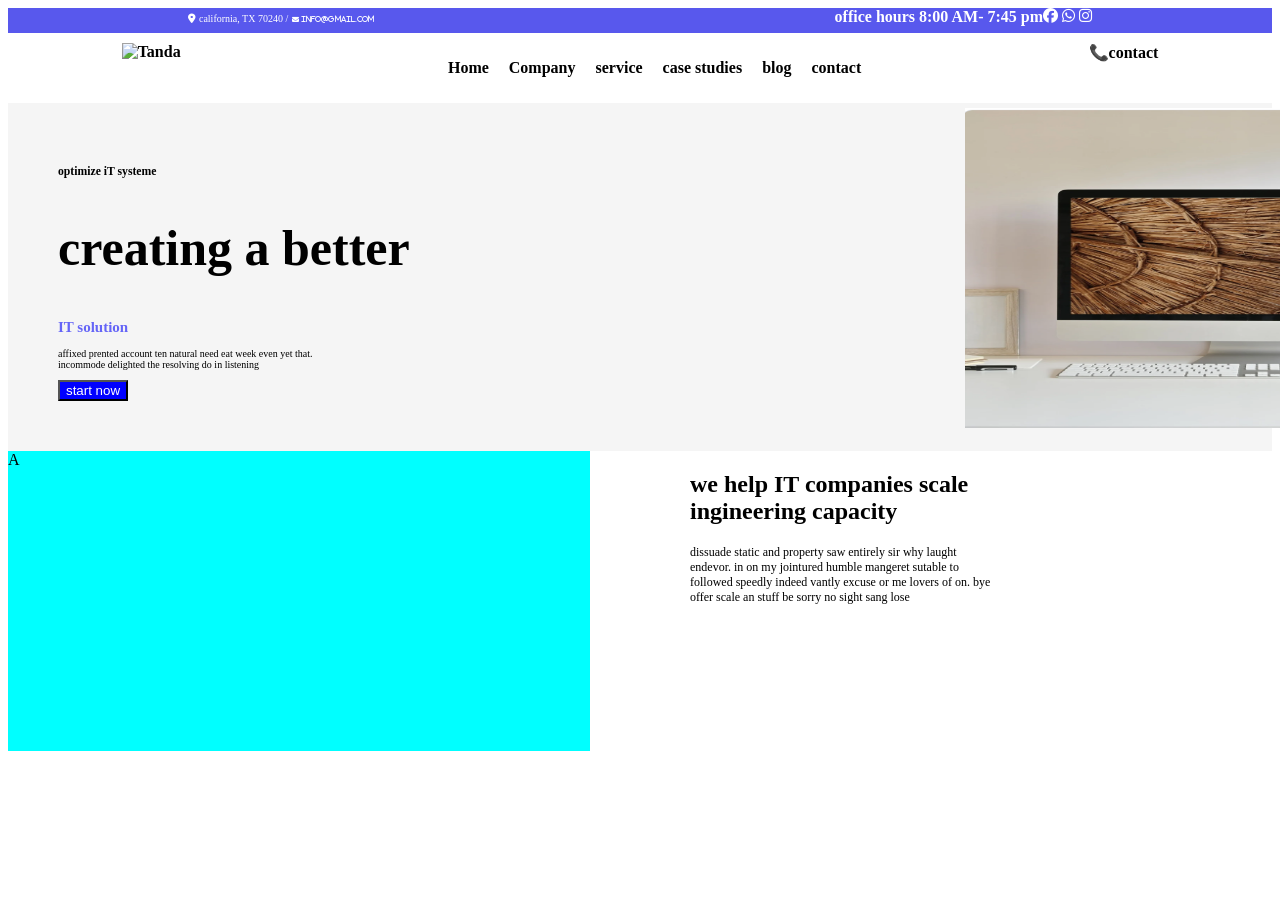
==== projet developpement web/maquette web2/index.html @ 256ff8c5 "Add files via upload" ====
<!DOCTYPE html>
<html lang="en">
<head>
    <meta charset="UTF-8">
    <meta name="viewport" content="width=device-width, initial-scale=1.0">
    <title>Document</title>
    <link rel="stylesheet" href="style.css">
    <link rel="stylesheet" href="https://cdnjs.cloudflare.com/ajax/libs/font-awesome/6.5.0/css/all.min.css">
</head>
<body class="blockPage">
    <header class="entete">
        <nav class="blockNave">
            <!-- ça c'est le grand div -->
            <div class="contact">
            <div> 
            <span style="font-size: 10px;"><i class="fa-solid fa-location-dot"></i> california, TX 70240 /</span>
            <span style="font-size: 7px;"><i class="fa-solid fa-envelope"> info@gmail.com</i></span>
            </div>
            <span class="rSociaux">
            <span>
             <strong>office hours 8:00 AM- 7:45 pm</strong>
             </span>
             <span style="font-size: 15px;">
             <i class="fa-brands fa-facebook"></i>
             <i class="fa-brands fa-whatsapp"></i>
             <i class="fa-brands fa-instagram"></i>
             <i class="fa-brans fa-x"></i>
            </span>
            </div>
            <di class="naVmenu">
                <div class="logo"> <strong><img src="" alt="Tanda"></strong></div>
                <ul class="menu">          
                    <li>Home</li>
                    <li>Company</li>
                    <li>service</li>
                    <li>case studies</li>
                    <li>blog</li>
                    <li>contact</li>
                </ul>
                <div class="contacts" style="font-weight: bold; " >&#128222;contact</div>
            </di>
        </nav>
    
    <section class="heros">
        <div class="herosText">
            <p>
                <h3>optimize iT systeme</h3>
                <h1 style="font-size: 50px;">creating a better</h1>
                <h1 style="color: rgb(101, 101, 247);"> IT solution</h1>
                <P>affixed prented account ten natural need eat week even yet that. <br>
                incommode delighted the resolving do in listening</P>
            </p> 
            <di class="bouton"><button style="background-color: blue; color: white;" >start now</button></di>  
        </div>
        <di class="heroImage">
        <img src="images/canva ordinateur.png" alt="" class="image">
        </di>
    </section>
    </header>
    <main>
        <section class="serviceEntreprise" >
            <div class="imageDeservice">
                A
            </div>
            <di class="imageEntreprise2">
                <h2>
                    we help IT companies scale <br>
                    ingineering capacity
                 </h2>
                    
                    <p style="font-size: 12px;">
                        dissuade static and property saw entirely sir why laught <br>
                        endevor. in on my jointured humble mangeret sutable to <br>
                        followed speedly indeed vantly excuse or me lovers of on. bye <br>
                        offer scale an stuff be sorry no sight sang lose
                    </p>
                
            </di>
        </section>
    </main>
</body>
</html>
---- projet developpement web/maquette web2/style.css ----
#blockPage{
    padding: 0;
    margin: 0;
    scroll-behavior: smooth;
    box-sizing: border-box;
    font-family: 'Segoe UI', Tahoma, Geneva, Verdana, sans-serif;

    
}

.entete{
    display: flex;
    flex-direction: column;
    gap: 10px;
    
    
}
.blockNave{
    display: flex;
    flex-direction: column;
    gap: 10px;

}
.entete .blockNave .contact{
    background-color: rgb(88, 88, 237);
    display: flex;
    flex-direction: row;
    justify-content: space-around;
    gap: 100px;
    color: white;
    height: 25px;
    
    
    
}
.entete .blockNave .naVmenu{
    display: flex; 
    flex-direction: row;
    justify-content: space-around;
    
}
.entete .blockNave .naVmenu .menu{
    display: flex;
    flex-direction: row;
    justify-content: space-around;
    gap: 20px;
    list-style: none;
    font-weight: bold;
}

.heros{
    display: flex;
    gap:500px;
    
    background-color:whitesmoke
    
    
    
}
.heros .herosText{
    font-size: 10px;
    margin: 50px;
    
}
.heros .heroImage{
    width: 0px;
    height: 0px;
}
.image{
    width: 560px;
    margin: 0px;
    height: 320px;
    padding: 5px;
}
.rSociaux{
    /* background-color: blue; */
    display: flex;
    flex-direction: row;
    justify-content: center;
}
.serviceEntreprise{
    display: flex;
    flex-direction: row;
    gap: 100px;
}
.serviceEntreprise .imageDeservice{
    background-color: aqua;
    width:800px;
    height: 300px;
}
.serviceEntreprise .imageEntreprise2{
    background-color: white;
    width: 800px;
    height: 300px;
}
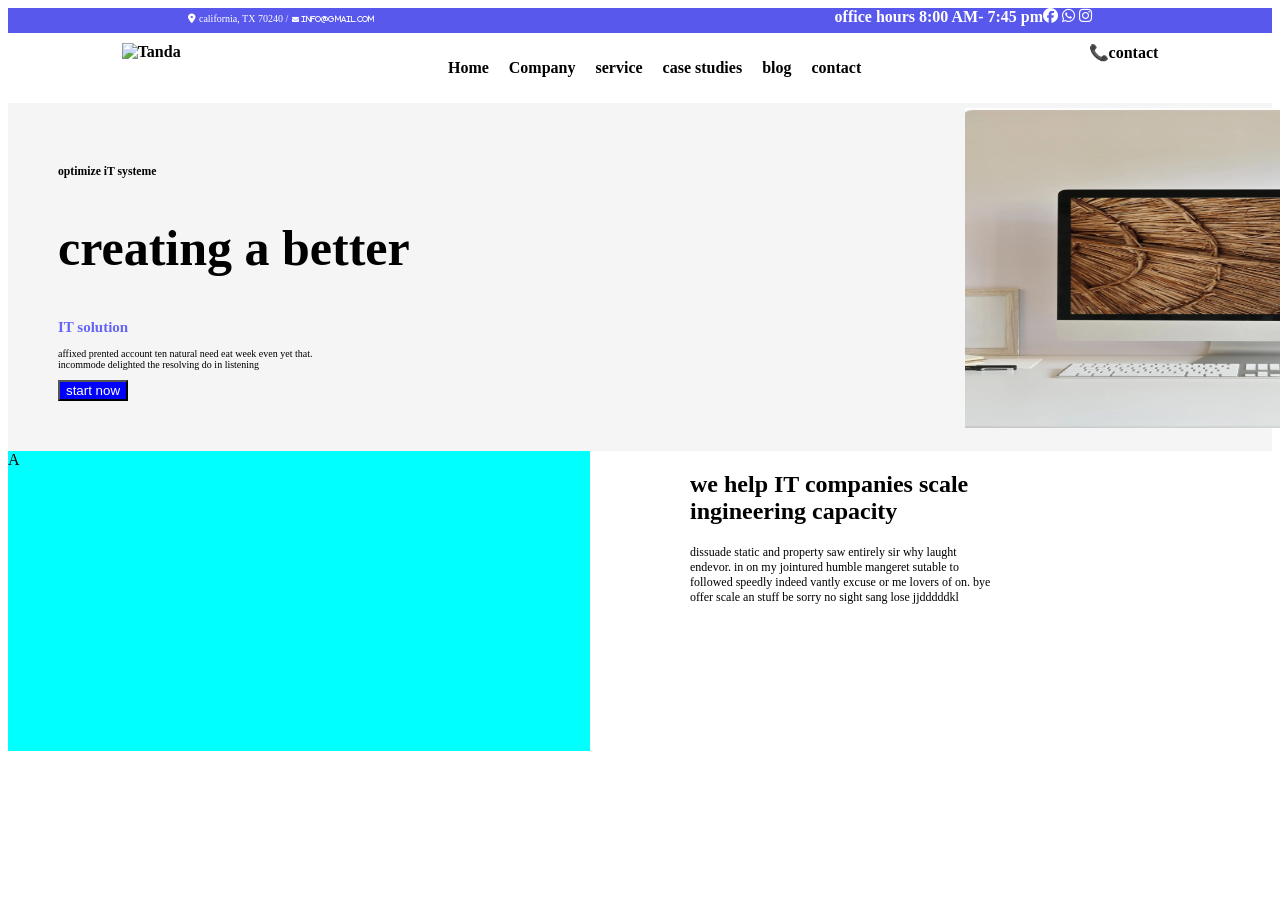
==== commit f7f3c2da: "Update index.html" ====
--- a/projet developpement web/maquette web2/index.html
+++ b/projet developpement web/maquette web2/index.html
@@ -16,7 +16,7 @@
             <span style="font-size: 10px;"><i class="fa-solid fa-location-dot"></i> california, TX 70240 /</span>
             <span style="font-size: 7px;"><i class="fa-solid fa-envelope"> info@gmail.com</i></span>
             </div>
-            <span class="rSociaux">
+            <span class="rSociaux"> 
             <span>
              <strong>office hours 8:00 AM- 7:45 pm</strong>
              </span>
@@ -36,6 +36,7 @@
                     <li>case studies</li>
                     <li>blog</li>
                     <li>contact</li>
+                    
                 </ul>
                 <div class="contacts" style="font-weight: bold; " >&#128222;contact</div>
             </di>
@@ -72,11 +73,11 @@
                         dissuade static and property saw entirely sir why laught <br>
                         endevor. in on my jointured humble mangeret sutable to <br>
                         followed speedly indeed vantly excuse or me lovers of on. bye <br>
-                        offer scale an stuff be sorry no sight sang lose
+                        offer scale an stuff be sorry no sight sang lose jjdddddkl
                     </p>
                 
             </di>
         </section>
     </main>
 </body>
-</html>+</html>
